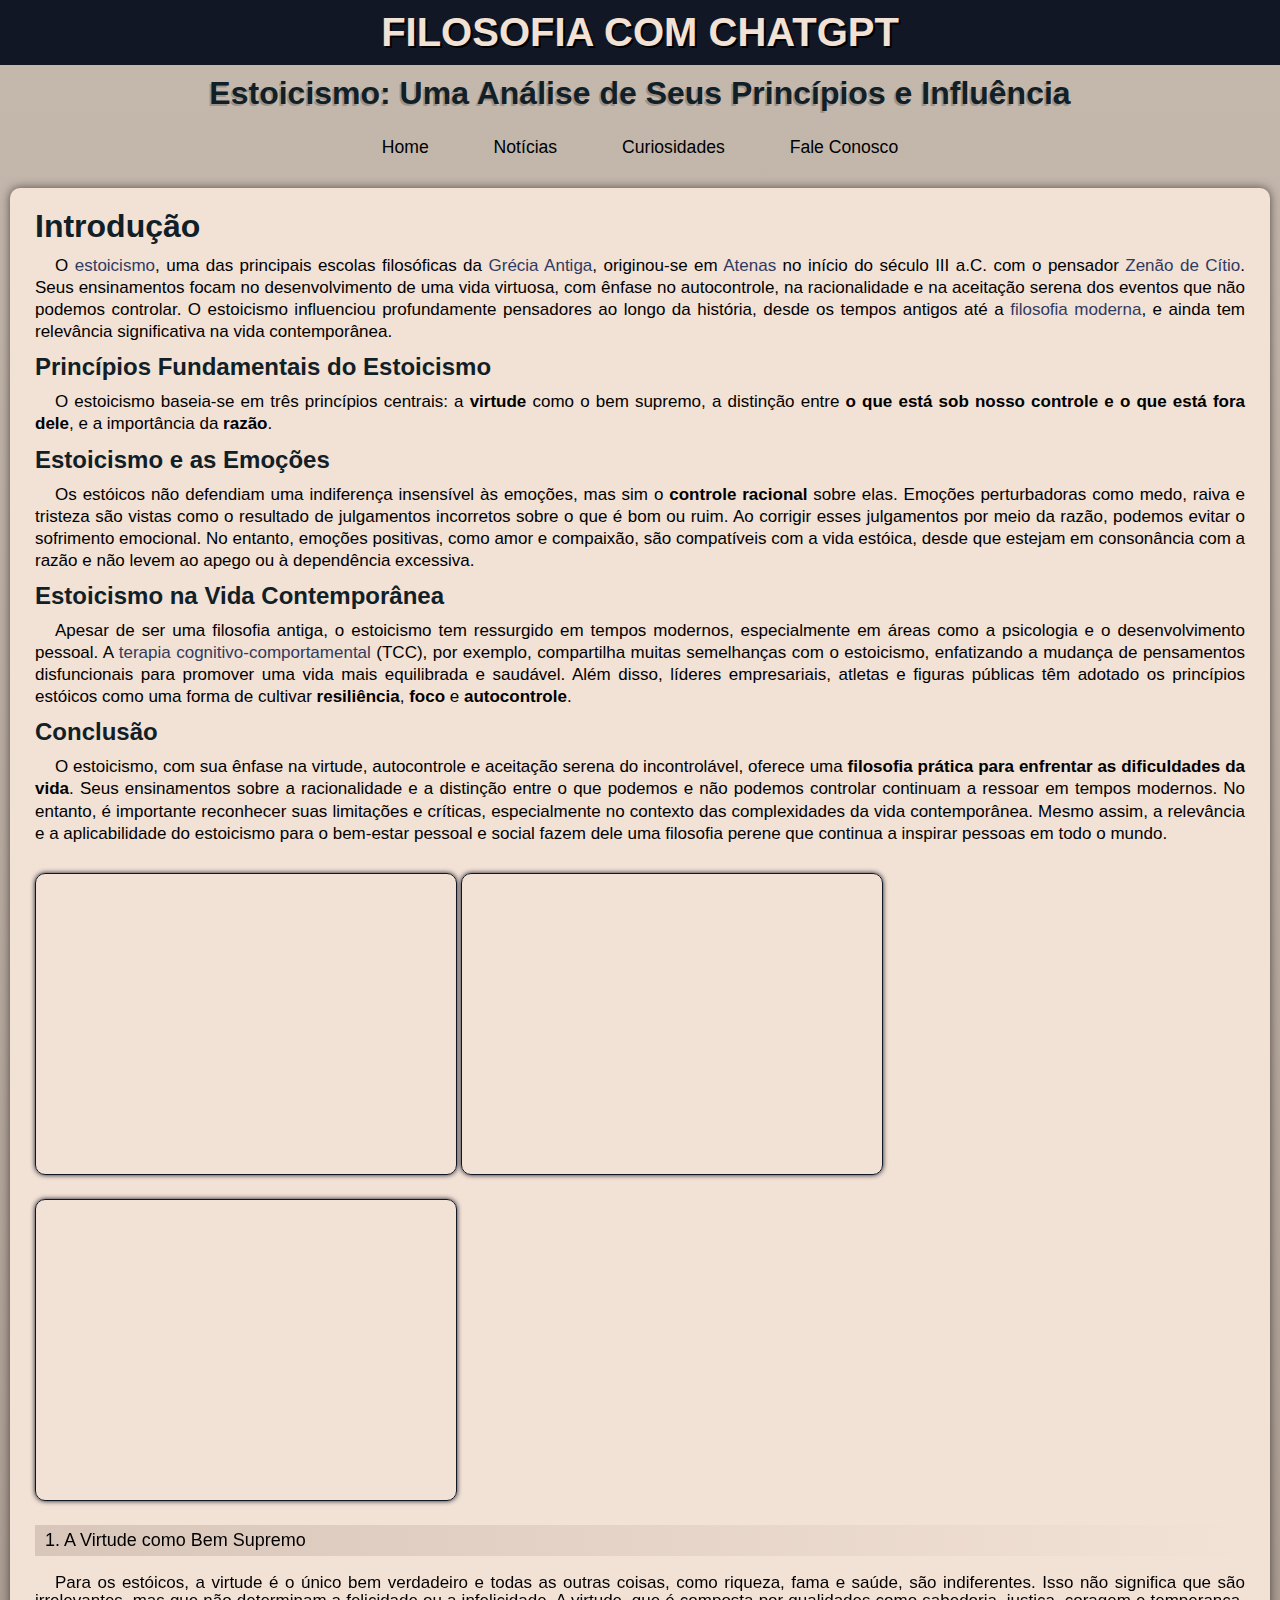
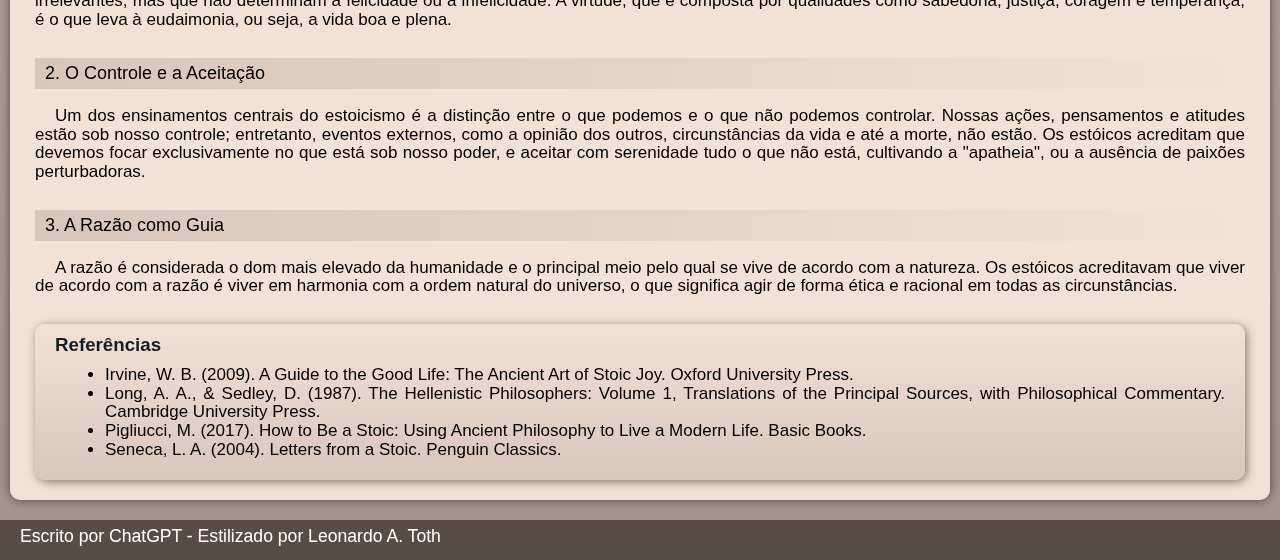
==== artigo/artigo.html @ 1df24223 "Initial commit" ====
<!DOCTYPE html>
<html lang="pt-br">
<head>
    <meta charset="UTF-8">
    <meta name="viewport" content="width=device-width, initial-scale=1.0">
    <title>Artigo Estoico</title>
    <link rel="shortcut icon" href="../img/filo1.png" type="image/x-icon">
    <link rel="stylesheet" href="artigo.css">
</head>
    <body> 
<header>
        <h1>
            FILOSOFIA COM CHATGPT
        </h1>
        <h2>
            Estoicismo: Uma Análise de Seus Princípios e Influência
        </h2>
</header>
    <nav>
        <a href="../index.html" target="_blank">
            Home
        </a>
        <a href="https://g1.globo.com/busca/?q=filosofia" target="_blank">
            Notícias
        </a>
        <a href="#" target="_blank">
            Curiosidades
        </a>
        <a href="#" target="_blank">
            Fale Conosco
        </a>
    </nav>
<main>
    <article>
        <h1 class="titulos">
            Introdução
        </h1>
        <p>
            O <a href="https://pt.wikipedia.org/wiki/Estoicismo#:~:text=O%20estoicismo%20é%20uma%20escola,eudaimonia%3A%20uma%20vida%20bem%20vivida." target="_blank">estoicismo</a>, uma das principais escolas filosóficas da <a href="https://pt.wikipedia.org/wiki/Gr%C3%A9cia_Antiga#:~:text=Gr%C3%A9cia%20Antiga%20em%20grego%3A%20%E1%BC%99%CE%BB%CE%BB%CE%AC%CF%82,M%C3%A9dia%20e%20da%20era%20bizantina." target="_blank">Grécia Antiga</a>, originou-se em <a href="https://pt.wikipedia.org/wiki/Atenas" target="_blank">Atenas</a> no início do século III a.C. com o pensador <a href="https://pt.wikipedia.org/wiki/Zen%C3%A3o_de_C%C3%ADtio" target="_blank">Zenão de Cítio</a>. Seus ensinamentos focam no desenvolvimento de uma vida virtuosa, com ênfase no autocontrole, na racionalidade e na aceitação serena dos eventos que não podemos controlar. O estoicismo influenciou profundamente pensadores ao longo da história, desde os tempos antigos até a <a href="https://pt.wikipedia.org/wiki/Filosofia_moderna" target="_blank">filosofia moderna</a>, e ainda tem relevância significativa na vida contemporânea.
        </p>
        <h2 class="titulos">
            Princípios Fundamentais do Estoicismo
        </h2>
        <p>
            O estoicismo baseia-se em três princípios centrais: a <strong>virtude</strong> como o bem supremo, a distinção entre <strong>o que está sob nosso controle e o que está fora dele</strong>, e a importância da <strong>razão</strong>.
        </p>
        <h2 class="titulos">
            Estoicismo e as Emoções
        </h2>
        <p>
            Os estóicos não defendiam uma indiferença insensível às emoções, mas sim o <strong>controle racional</strong> sobre elas. Emoções perturbadoras como medo, raiva e tristeza são vistas como o resultado de julgamentos incorretos sobre o que é bom ou ruim. Ao corrigir esses julgamentos por meio da razão, podemos evitar o sofrimento emocional. No entanto, emoções positivas, como amor e compaixão, são compatíveis com a vida estóica, desde que estejam em consonância com a razão e não levem ao apego ou à dependência excessiva.
        </p>
        <h2 class="titulos">
            Estoicismo na Vida Contemporânea
        </h2>
        <p>
            Apesar de ser uma filosofia antiga, o estoicismo tem ressurgido em tempos modernos, especialmente em áreas como a psicologia e o desenvolvimento pessoal. A <a href="https://pt.wikipedia.org/wiki/Terapia_cognitivo-comportamental" target="_blank">terapia cognitivo-comportamental</a> (TCC), por exemplo, compartilha muitas semelhanças com o estoicismo, enfatizando a mudança de pensamentos disfuncionais para promover uma vida mais equilibrada e saudável. Além disso, líderes empresariais, atletas e figuras públicas têm adotado os princípios estóicos como uma forma de cultivar <strong>resiliência</strong>, <strong>foco</strong> e <strong>autocontrole</strong>.
        </p>

        <h2 class="titulos">
            Conclusão
        </h2>
        <p>
            O estoicismo, com sua ênfase na virtude, autocontrole e aceitação serena do incontrolável, oferece uma <strong>filosofia prática para enfrentar as dificuldades da vida</strong>. Seus ensinamentos sobre a racionalidade e a distinção entre o que podemos e não podemos controlar continuam a ressoar em tempos modernos. No entanto, é importante reconhecer suas limitações e críticas, especialmente no contexto das complexidades da vida contemporânea. Mesmo assim, a relevância e a aplicabilidade do estoicismo para o bem-estar pessoal e social fazem dele uma filosofia perene que continua a inspirar pessoas em todo o mundo.
        </p>
<br>

        <iframe width="420" height="300" src="https://www.youtube.com/embed/sqLo6C2WGi0?si=PebcMMQq-QM7pk5T" title="YouTube video player" frameborder="0" allow="accelerometer; autoplay; clipboard-write; encrypted-media; gyroscope; picture-in-picture; web-share" referrerpolicy="strict-origin-when-cross-origin" allowfullscreen></iframe>

        <iframe width="420" height="300" src="https://www.youtube.com/embed/scWI-ykd94w?si=UGbETe0mhdbGDf0z" title="YouTube video player" frameborder="0" allow="accelerometer; autoplay; clipboard-write; encrypted-media; gyroscope; picture-in-picture; web-share" referrerpolicy="strict-origin-when-cross-origin" allowfullscreen></iframe>

        <iframe width="420" height="300" src="https://www.youtube.com/embed/i96kMML_91w?si=9nQX7n4aiOWEVjD7" title="YouTube video player" frameborder="0" allow="accelerometer; autoplay; clipboard-write; encrypted-media; gyroscope; picture-in-picture; web-share" referrerpolicy="strict-origin-when-cross-origin" allowfullscreen></iframe>

    <dl>
        <dt>
            1. A Virtude como Bem Supremo
        </dt>
<br>
            <dd>
                Para os estóicos, a virtude é o único bem verdadeiro e todas as outras coisas, como riqueza, fama e saúde, são indiferentes. Isso não significa que são irrelevantes, mas que não determinam a felicidade ou a infelicidade. A virtude, que é composta por qualidades como sabedoria, justiça, coragem e temperança, é o que leva à eudaimonia, ou seja, a vida boa e plena.
            </dd>
<br >
        <dt>
            2. O Controle e a Aceitação
        </dt>
<br>
            <dd>
                Um dos ensinamentos centrais do estoicismo é a distinção entre o que podemos e o que não podemos controlar. Nossas ações, pensamentos e atitudes estão sob nosso controle; entretanto, eventos externos, como a opinião dos outros, circunstâncias da vida e até a morte, não estão. Os estóicos acreditam que devemos focar exclusivamente no que está sob nosso poder, e aceitar com serenidade tudo o que não está, cultivando a "apatheia", ou a ausência de paixões perturbadoras.
            </dd>
<br>
        <dt>
            3. A Razão como Guia
        </dt> 
<br>
            <dd>
                A razão é considerada o dom mais elevado da humanidade e o principal meio pelo qual se vive de acordo com a natureza. Os estóicos acreditavam que viver de acordo com a razão é viver em harmonia com a ordem natural do universo, o que significa agir de forma ética e racional em todas as circunstâncias.
            </dd> 
<br>
    </dl>
        <div id="referencias">
            <h3>
                Referências
            </h3>
            <ul>
                <li>
                    Irvine, W. B. (2009). A Guide to the Good Life: The Ancient Art of Stoic Joy. Oxford University Press.
                </li>
                <li>
                    Long, A. A., & Sedley, D. (1987). The Hellenistic Philosophers: Volume 1, Translations of the Principal Sources, with Philosophical Commentary. Cambridge University Press.
                </li>
                <li>
                    Pigliucci, M. (2017). How to Be a Stoic: Using Ancient Philosophy to Live a Modern Life. Basic Books.
                </li>
                <li>
                    Seneca, L. A. (2004). Letters from a Stoic. Penguin Classics.
                </li>
            </ul>
        </div>
    </article>
</main>
    <footer>
        <p>
            Escrito por ChatGPT - Estilizado por Leonardo A. Toth
        </p>
    </footer>
</body>
</html>
---- artigo/artigo.css ----
@charset "UTF-8";

* {
    padding: 0px;
    margin: 0px;
}

:root {
    --cor0: #f2e1d5;
    --cor1: #D9C6BA;
    --cor2: #8C796D;
    --cor3: #112026;
    --cor4: #121726;

    --fonte-titulo:  Arial, Helvetica, sans-serif;
}

body {
 font-family: var(--fonte-titulo);
 background-image: linear-gradient(to bottom, #c5b9ae, #8c796dce);
}

header > h1 {
    color: var(--cor0);
    background-color: var(--cor4);
    padding: 10px;
    text-align: center;
    text-shadow: 2px 2px 0px black;
    font-size: 2.5em;
}

header > h2 {
text-align: center;
padding: 10px;
text-shadow: -2px 2px 0px rgba(0, 0, 0, 0.192);
font-size: 2em;
margin-bottom: 0px;
}

nav {
text-align: center;
padding: 10px;
margin-top: 5px;
margin-bottom: 20px;
font-size: 1.1em;
}


nav > a {
padding: 10px 30px;
color: black;
}

nav > a:hover {
background-color: var(--cor2);
border-radius: 10px;
box-shadow: 0px 0px 10px var(--cor3);
}

a {
text-decoration: none;
color: #2f3b61;
}

p > a:hover {
background-color: rgba(0, 0, 0, 0.082);
border-radius: 5px;
padding: 3px;
text-decoration: underline;
}

main {
background-color: var(--cor0);
padding: 20px 25px;
border-radius: 10px;
margin: 20px 10px 20px 10px;
box-shadow: 0px 0px 10px  #312b26c7;
}

article > h1, h2, h3 {
color: var(--cor3);
margin-bottom: 10px;
}

p {
font-size: 17px;
text-align: justify;
margin-bottom: 10px;
text-indent: 20px;
line-height: 1.3em;
}

iframe {
border-radius: 10px;
border: 1px var(--cor4) solid;
box-shadow: 0px 0px 5px var(--cor4);
margin-bottom: 20px;
}

#referencias {
    background-image: linear-gradient(to top, var(--cor1), var(--cor0));
    padding: 10px 20px 10px 20px;
    border-radius: 10px;
    box-shadow: 2px 2px 10px var(--cor2);
}

dt {
    background-image: linear-gradient(to right, var(--cor1), transparent);
    padding: 5px;
    text-indent: 5px;
    font-size: 18px;
}

dd {
    font-size: 17px;
    text-align: justify;
    margin-bottom: 10px;
    text-indent: 20px;
    line-height: 1.1em;
}

ul {
    font-size: 17px;
    text-align: justify;
    margin-bottom: 10px;
    padding-left: 50px;
    line-height: 1.1em;
}

footer {
    background-color: #584d45;
    padding-bottom: 3px;
}

footer > p{
    padding-top: 5px;
    font-size: 1.1em;
    color: white;
}
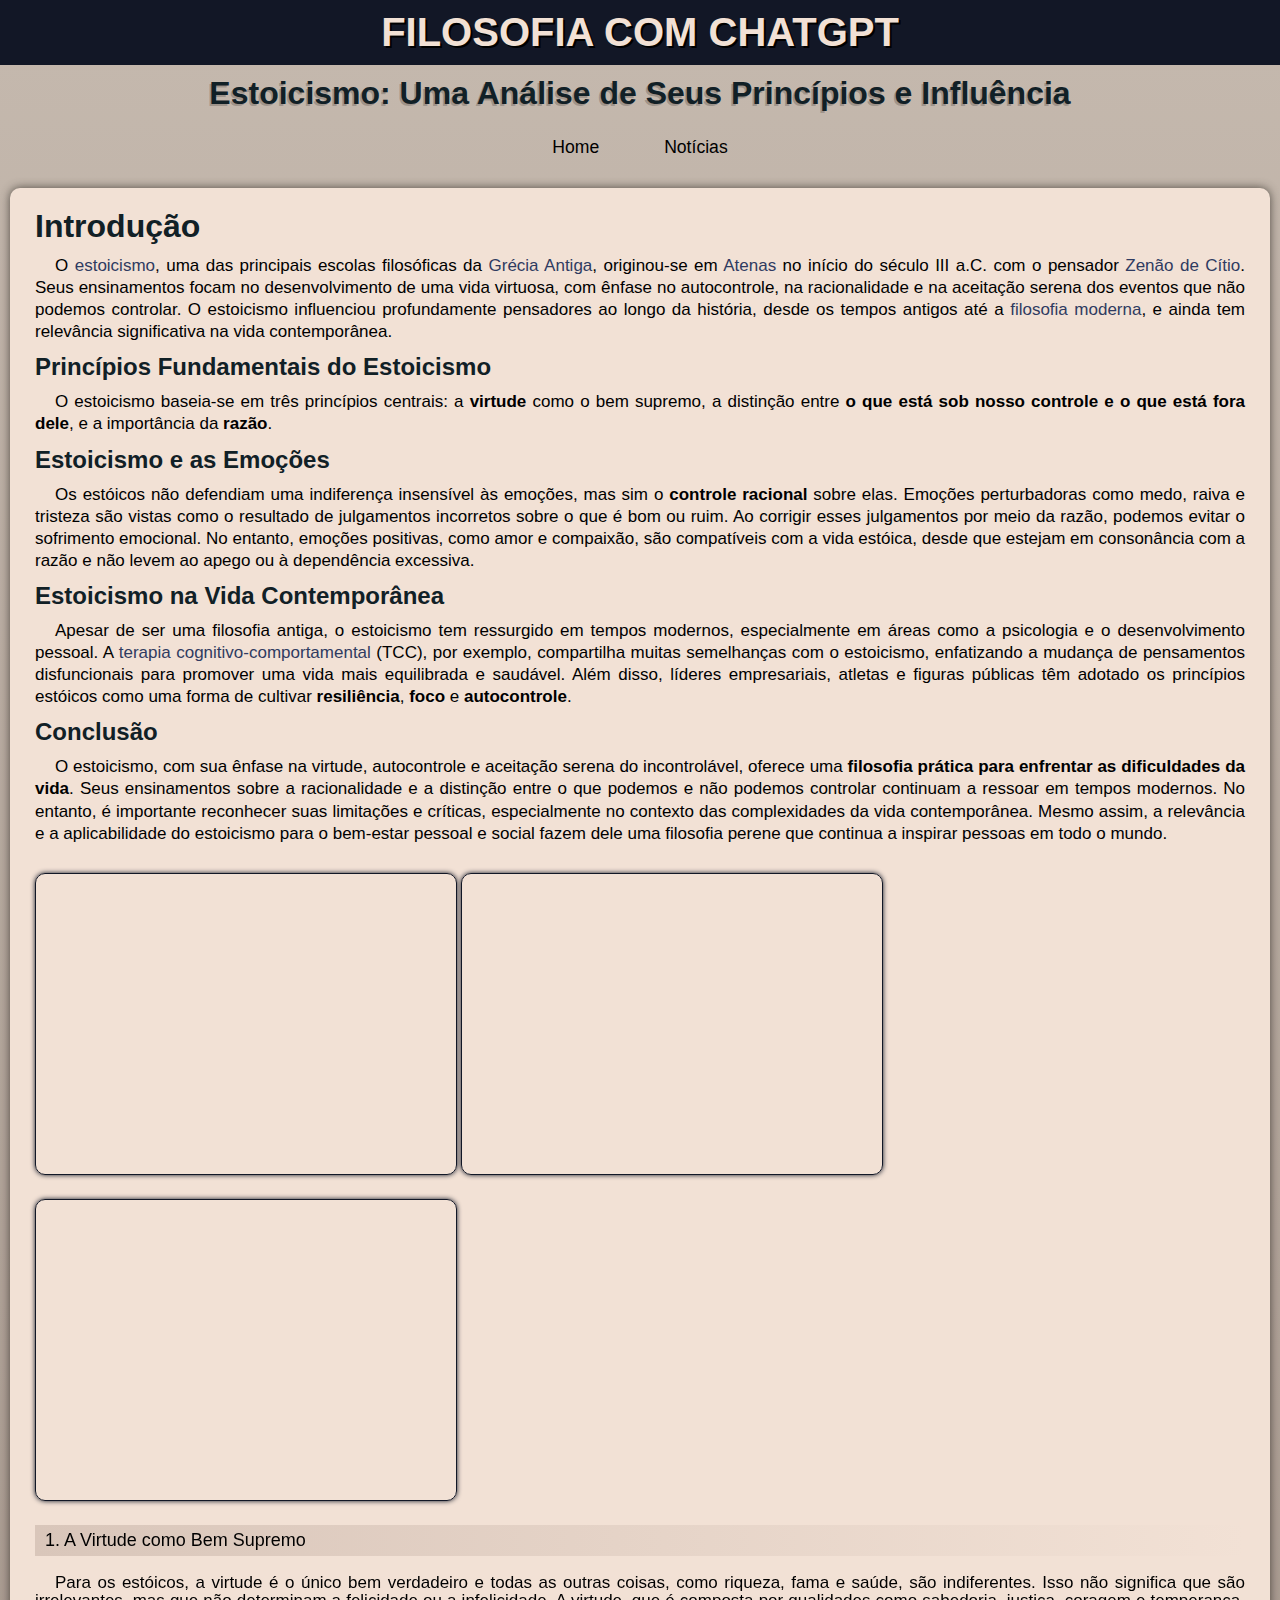
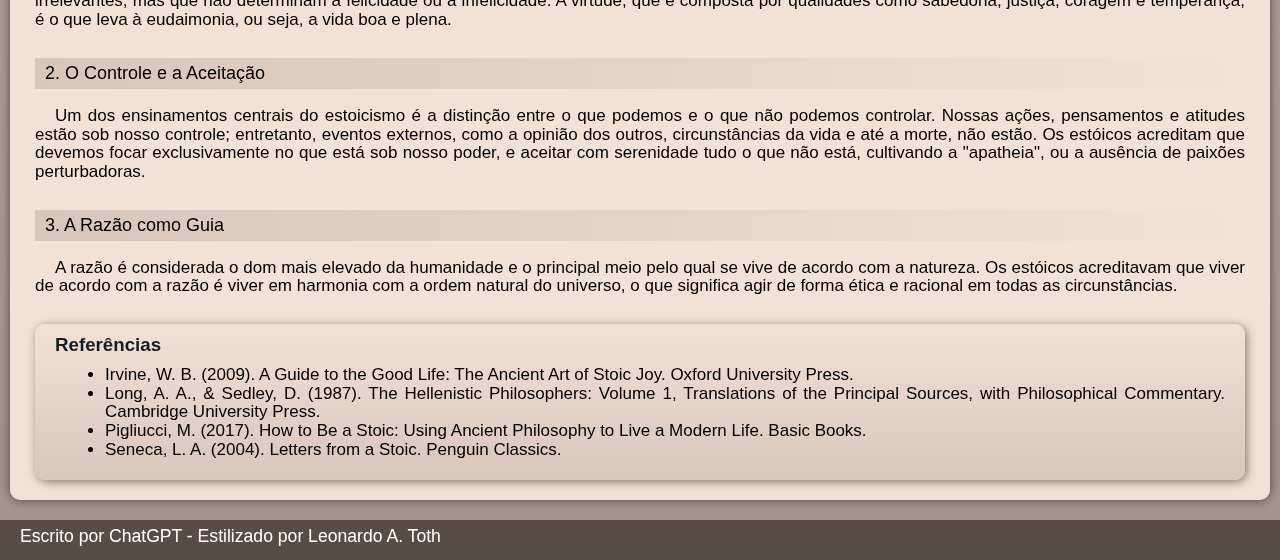
==== commit be2ca8b9: "remoção de links" ====
--- a/artigo/artigo.html
+++ b/artigo/artigo.html
@@ -22,12 +22,6 @@
         </a>
         <a href="https://g1.globo.com/busca/?q=filosofia" target="_blank">
             Notícias
-        </a>
-        <a href="#" target="_blank">
-            Curiosidades
-        </a>
-        <a href="#" target="_blank">
-            Fale Conosco
         </a>
     </nav>
 <main>
